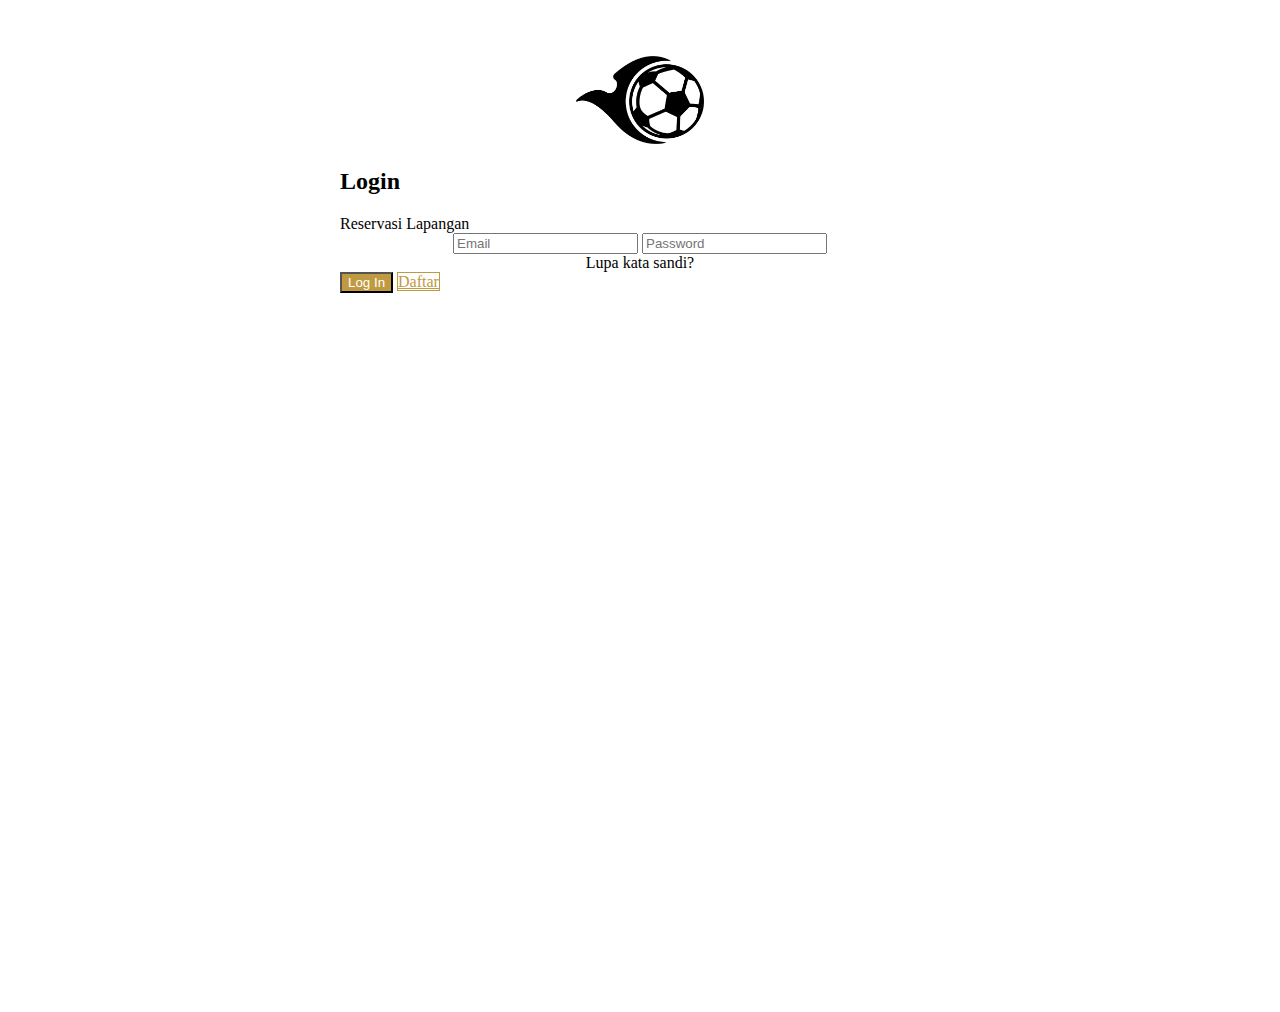
==== index.html @ 773567ed "initial commit" ====
<!DOCTYPE html>
<html lang="en">
  <head>
    <meta charset="UTF-8" />
    <meta http-equiv="X-UA-Compatible" content="IE=edge" />
    <meta name="viewport" content="width=device-width, initial-scale=1.0" />
    <title>Document</title>
    <link
      href="https://cdn.jsdelivr.net/npm/bootstrap@5.0.2/dist/css/bootstrap.min.css"
      rel="stylesheet"
      integrity="sha384-EVSTQN3/azprG1Anm3QDgpJLIm9Nao0Yz1ztcQTwFspd3yD65VohhpuuCOmLASjC"
      crossorigin="anonymous"
    />
    <link rel="stylesheet" href="style.css" />
  </head>

  <body>
    <form method="post" action="login.php">
      <div class="page d-flex align-items-end flex-column">
        <div class="w-100">
          <center>
            <img src="ball.png" style="width: 8rem" alt="" />
          </center>
          <div class="mb-5">
            <h2>Login</h2>
            <span>Reservasi Lapangan</span>
          </div>
          <center>
            <input
              type="text"
              name="email"
              class="form-control rounded mb-4"
              placeholder="Email"
              id=""
              required
            />
            <input
              type="password"
              name="password"
              class="form-control rounded"
              placeholder="Password"
              id=""
              required
            />
            <div class="d-flex justify-content-end w-100">
              <a class="mb-5 d-block float-right">Lupa kata sandi?</a>
            </div>
          </center>
        </div>
        <button
        type="submit"
          class="btn btn-brown mb-2 mt-auto d-block p-2 rounded-pill w-100"
          >Log In</button
        >
        <a
        href="register.html"
          class="btn btn-brown-outline mb-4 d-block p-2 rounded-pill w-100"
        >
          Daftar
      </a>
        <!-- <button type="submit" class="btn btn-brown mb-2 mt-auto d-block p-2 rounded-pill w-100">Log In</button>
        <button type="button" class="btn btn-brown-outline mb-4 d-block p-2 rounded-pill w-100">Daftar</button> -->
      </div>
    </form>
  </body>
</html>
---- style.css ----
.page {
    padding: 3rem;
    max-width: 600px;
    margin-left: auto;
    margin-right: auto;
    min-height: 100vh;
}

.btn-menu{
    min-width: 100px;
}
@media only screen and (max-width: 600px)  {
    .page{
        padding: 0  ;
    }
    .btn-menu{    
        min-width: 0px;
    }
}
.forms {
    height: 100%;
}

.btn-brown {
    background-color: rgb(192, 154, 65);
    color: white;
}

.btn-brown:hover {
    background-color: rgb(174, 136, 47);
    color: white;
}

.btn-brown-outline {
    border: 1px solid rgb(192, 154, 65);
    color: rgb(192, 154, 65);
}

.btn-brown-outline:hover {
    border: 1px solid rgb(174, 136, 47);
    color: rgb(174, 136, 47);
}

.bg-brown{
    background-color: rgb(192, 154, 65);;
}

.text-brown{
    text: rgb(192, 154, 65);
}
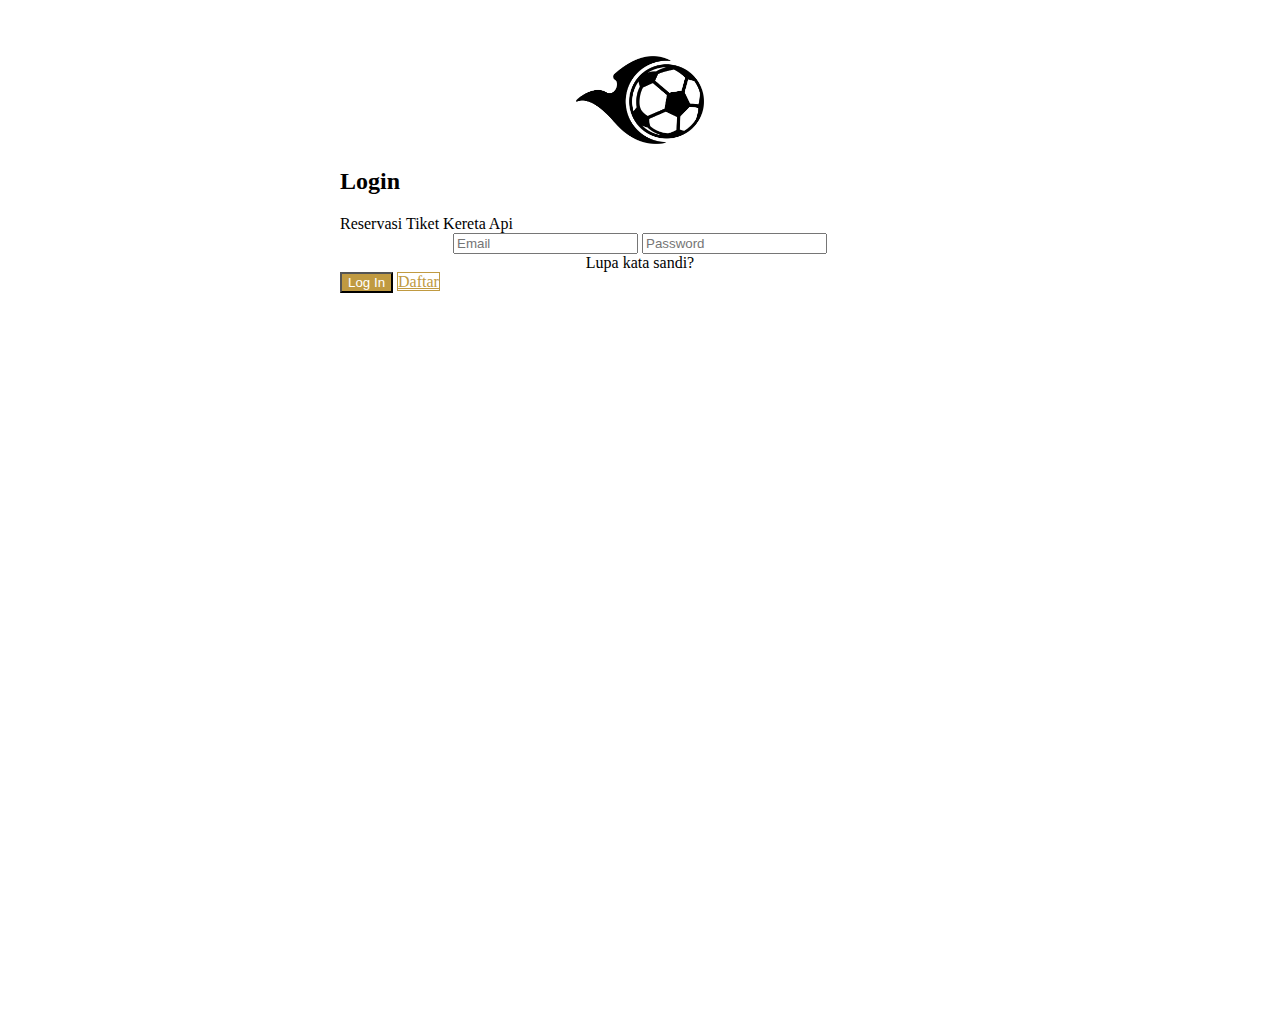
==== commit 15a199dd: "push selesai" ====
--- a/index.html
+++ b/index.html
@@ -23,7 +23,7 @@
           </center>
           <div class="mb-5">
             <h2>Login</h2>
-            <span>Reservasi Lapangan</span>
+            <span>Reservasi Tiket Kereta Api</span>
           </div>
           <center>
             <input
@@ -48,16 +48,17 @@
           </center>
         </div>
         <button
-        type="submit"
+          type="submit"
           class="btn btn-brown mb-2 mt-auto d-block p-2 rounded-pill w-100"
-          >Log In</button
         >
+          Log In
+        </button>
         <a
-        href="register.html"
+          href="register.html"
           class="btn btn-brown-outline mb-4 d-block p-2 rounded-pill w-100"
         >
           Daftar
-      </a>
+        </a>
         <!-- <button type="submit" class="btn btn-brown mb-2 mt-auto d-block p-2 rounded-pill w-100">Log In</button>
         <button type="button" class="btn btn-brown-outline mb-4 d-block p-2 rounded-pill w-100">Daftar</button> -->
       </div>
